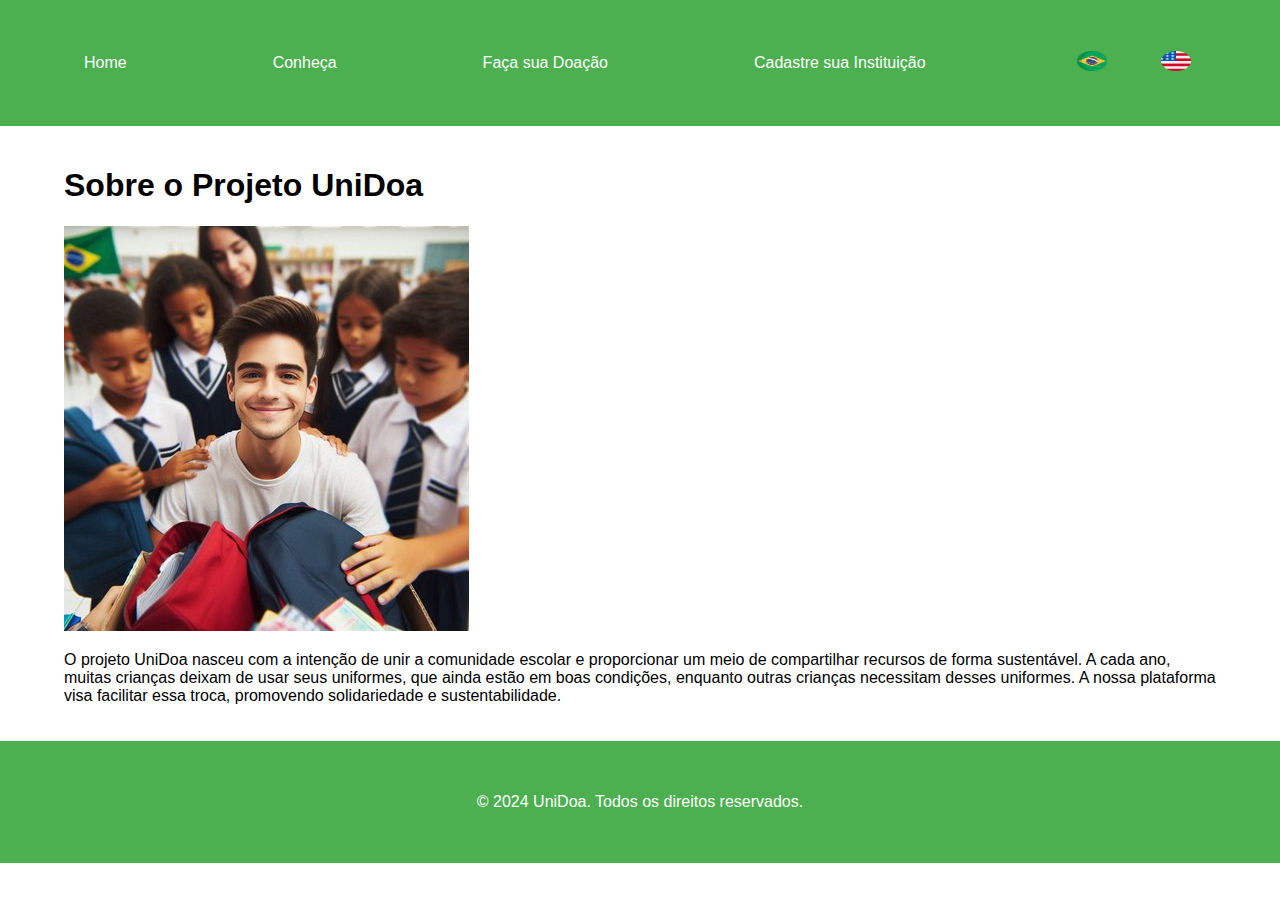
==== conheca.html @ e57bc02f "git" ====
<!DOCTYPE html>
<html lang="pt-br">
<head>
    <meta charset="UTF-8">
    <meta name="viewport" content="width=device-width, initial-scale=1.0">
    <title>UniDoa - Conheça</title>
    <link rel="stylesheet" href="styles.css">
</head>
<body>
    <header>
        <div class="container">
            <nav>
                <ul>
                    <li><a href="index.html">Home</a></li>
                    <li><a href="conheca.html">Conheça</a></li>
                    <li><a href="doacao.html">Faça sua Doação</a></li>
                    <li><a href="instituicao.html">Cadastre sua Instituição</a></li>
                    <li>
                        <a href="#"><img src="images/br.png" alt="Português" class="flag"></a>
                        <a href="#"><img src="images/us.png" alt="English" class="flag"></a>
                    </li>
                </ul>
            </nav>
        </div>
    </header>
    <main>
        <div class="container-conheca">
            <h1>Sobre o Projeto UniDoa</h1>
            <img src="images/slide3.jpeg" alt="Sobre o Projeto">
            <p>O projeto UniDoa nasceu com a intenção de unir a comunidade escolar e proporcionar um meio de compartilhar recursos de forma sustentável. A cada ano, muitas crianças deixam de usar seus uniformes, que ainda estão em boas condições, enquanto outras crianças necessitam desses uniformes. A nossa plataforma visa facilitar essa troca, promovendo solidariedade e sustentabilidade.</p>
        </div>
    </main>
    <footer>
        <div class="container">
            <p>&copy; 2024 UniDoa. Todos os direitos reservados.</p>
        </div>
    </footer>
</body>
</html>
---- styles.css ----
/* Global Styles */
body {
    font-family: Arial, sans-serif;
    margin: 0;
    padding: 0;
    box-sizing: border-box;
}

.container {
    width: 90%;
    max-width: 1200px;
    margin: 0 auto;
    padding: 20px;
}
.container-conheca {
    width: 90%;
    max-width: auto;
    margin: 0 auto;
    padding: 20px;
}

/* Header Styles */
header {
    background-color: #4CAF50;
    padding: 10px 0;
}

header nav ul {
    list-style: none;
    padding: 0;
    display: flex;
    flex-wrap: wrap;
    justify-content: space-between;
    align-items: center;
}

header nav ul li {
    margin: 5px 0;
}

header nav ul li a {
    color: white;
    text-decoration: none;
    padding: 10px 20px;
}

header nav ul li a:hover {
    background-color: #45a049;
    border-radius: 5px;
}

header nav ul li img.flag {
    width: 30px;
    height: 20px;
    margin: 0 5px;
}

/* Hero Section Styles */
.hero {
    position: relative;
    width: 100%;
    height: 60vh;
    background: url('hero.jpg') no-repeat center center/cover;
    display: flex;
    flex-direction: column;
    justify-content: center;
    align-items: center;
    color: white;
    text-align: center;
}

.carousel img {
    display: none;
    width: 90%;
    height: 40vh;
}

.carousel img:first-child {
    display: block;
}

.hero h1 {
    font-size: 3rem;
    margin: 0;
}

.hero p {
    font-size: 1.5rem;
    margin: 10px 0;
}

.hero .buttons {
    margin-top: 20px;
}

.hero .buttons .button {
    background-color: #4CAF50;
    color: white;
    padding: 10px 20px;
    margin: 0 10px;
    border-radius: 5px;
    text-decoration: none;
}

.hero .buttons .button:hover {
    background-color: #45a049;
}

/* Section Styles */
.sections {
    display: flex;
    flex-direction: column;
    gap: 20px;
    margin-top: 20px;
}

.sections section {
    padding: 20px;
    border-radius: 5px;
    box-shadow: 0 0 10px rgba(0, 0, 0, 0.1);
}

.sections section img {
    width: 30%;
    height: 400px;
    padding: 10px;
    border-radius: 5px;
    margin-top: 10px;
    float: center;
}

/* Form Styles */
form {
    width: 100%;
    max-width: 500px;
    margin: 2rem auto;
    padding: 2rem;
    background-color: #f5f5f5;
    border-radius: 10px;
    box-shadow: 0 0 10px rgba(0, 0, 0, 0.1);
}

form label {
    margin-bottom: 0.5rem;
    font-weight: bold;
}

form input, form select, form button {
    margin-bottom: 1rem;
    padding: 0.5rem;
    font-size: 1rem;
    border: 1px solid #ccc;
    border-radius: 5px;
    width: 100%;
}

form button {
    background-color: #4CAF50;
    color: white;
    border: none;
    border-radius: 5px;
    cursor: pointer;
    padding: 0.75rem;
    font-size: 1rem;
}

form button:hover {
    background-color: #45a049;
}

.note, .disclaimer {
    margin-top: 10px;
    font-size: 0.9rem;
    color: #666;
}

/* Footer Styles */
footer {
    background-color: #4CAF50;
    color: white;
    text-align: center;
    padding: 1rem 0;
}

/* Responsive Styles */
@media (max-width: 768px) {
    header nav ul {
        flex-direction: column;
    }

    .hero h1 {
        font-size: 2.5rem;
    }

    .hero p {
        font-size: 1.2rem;
    }

    .sections {
        flex-direction: column;
    }
}
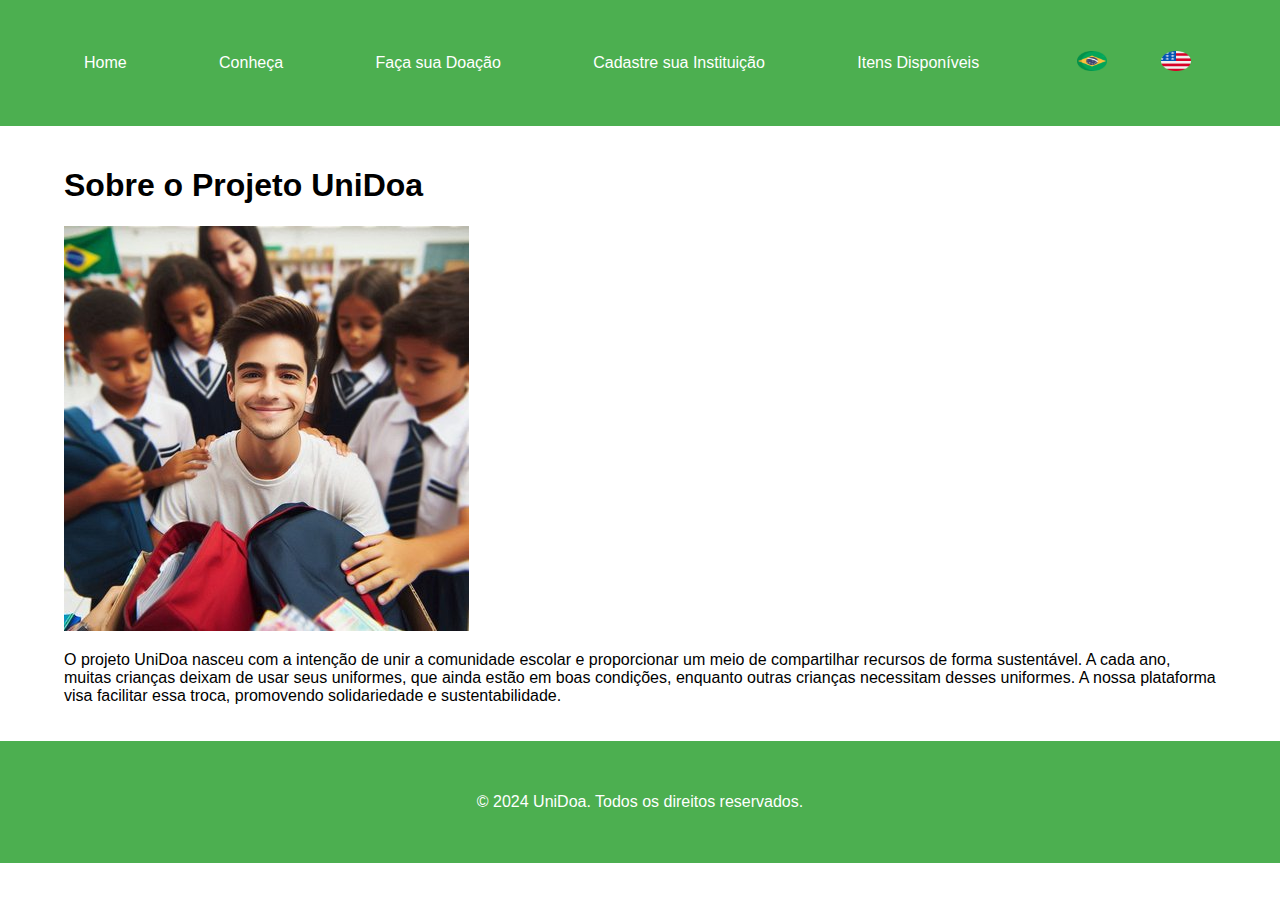
==== commit d5829008: "Inclusão da tabela e pagina de listagem de itens" ====
--- a/conheca.html
+++ b/conheca.html
@@ -15,6 +15,7 @@
                     <li><a href="conheca.html">Conheça</a></li>
                     <li><a href="doacao.html">Faça sua Doação</a></li>
                     <li><a href="instituicao.html">Cadastre sua Instituição</a></li>
+                    <li><a href="listagem.html">Itens Disponíveis</a></li>
                     <li>
                         <a href="#"><img src="images/br.png" alt="Português" class="flag"></a>
                         <a href="#"><img src="images/us.png" alt="English" class="flag"></a>
@@ -24,7 +25,7 @@
         </div>
     </header>
     <main>
-        <div class="container-conheca">
+        <div class="container">
             <h1>Sobre o Projeto UniDoa</h1>
             <img src="images/slide3.jpeg" alt="Sobre o Projeto">
             <p>O projeto UniDoa nasceu com a intenção de unir a comunidade escolar e proporcionar um meio de compartilhar recursos de forma sustentável. A cada ano, muitas crianças deixam de usar seus uniformes, que ainda estão em boas condições, enquanto outras crianças necessitam desses uniformes. A nossa plataforma visa facilitar essa troca, promovendo solidariedade e sustentabilidade.</p>
--- a/styles.css
+++ b/styles.css
@@ -9,12 +9,6 @@
 .container {
     width: 90%;
     max-width: 1200px;
-    margin: 0 auto;
-    padding: 20px;
-}
-.container-conheca {
-    width: 90%;
-    max-width: auto;
     margin: 0 auto;
     padding: 20px;
 }
@@ -69,14 +63,31 @@
     text-align: center;
 }
 
+.carousel {
+    position: relative;
+    width: 100%;
+    height: 40vh; /* Altura ajustada para o carrossel */
+    overflow: hidden;
+}
+
 .carousel img {
-    display: none;
-    width: 90%;
-    height: 40vh;
-}
-
-.carousel img:first-child {
-    display: block;
+    width: 100%; /* A imagem ocupará toda a largura do contêiner do carrossel */
+    height: 100%; /* A imagem ocupará toda a altura do contêiner do carrossel */
+    object-fit: cover; /* Para manter a proporção da imagem */
+    transition: opacity 1s ease-in-out;
+}
+
+.carousel img.active {
+    opacity: 1;
+}
+
+/* Hero Content */
+.hero-content {
+    position: absolute;
+    top: 50%;
+    transform: translateY(-50%);
+    width: 100%;
+    text-align: center;
 }
 
 .hero h1 {
@@ -118,15 +129,15 @@
     padding: 20px;
     border-radius: 5px;
     box-shadow: 0 0 10px rgba(0, 0, 0, 0.1);
+    text-align: center; /* Centraliza o conteúdo */
 }
 
 .sections section img {
-    width: 30%;
-    height: 400px;
-    padding: 10px;
+    width: 30%; /* Ajusta a largura da imagem para ocupar 100% do seu contêiner */
+    height: auto; /* A altura será ajustada automaticamente conforme a largura */
+    max-width: 50%; /* Garante que a imagem não ultrapasse o contêiner pai */
     border-radius: 5px;
     margin-top: 10px;
-    float: center;
 }
 
 /* Form Styles */
@@ -200,3 +211,24 @@
         flex-direction: column;
     }
 }
+
+/*Listagem*/
+table {
+    width: 100%;
+    border-collapse: collapse;
+    margin-top: 20px;
+}
+
+table th, table td {
+    border: 1px solid #ddd;
+    padding: 8px;
+    text-align: center;
+}
+
+table th {
+    background-color: #f2f2f2;
+}
+
+table tr:nth-child(even) {
+    background-color: #f9f9f9;
+}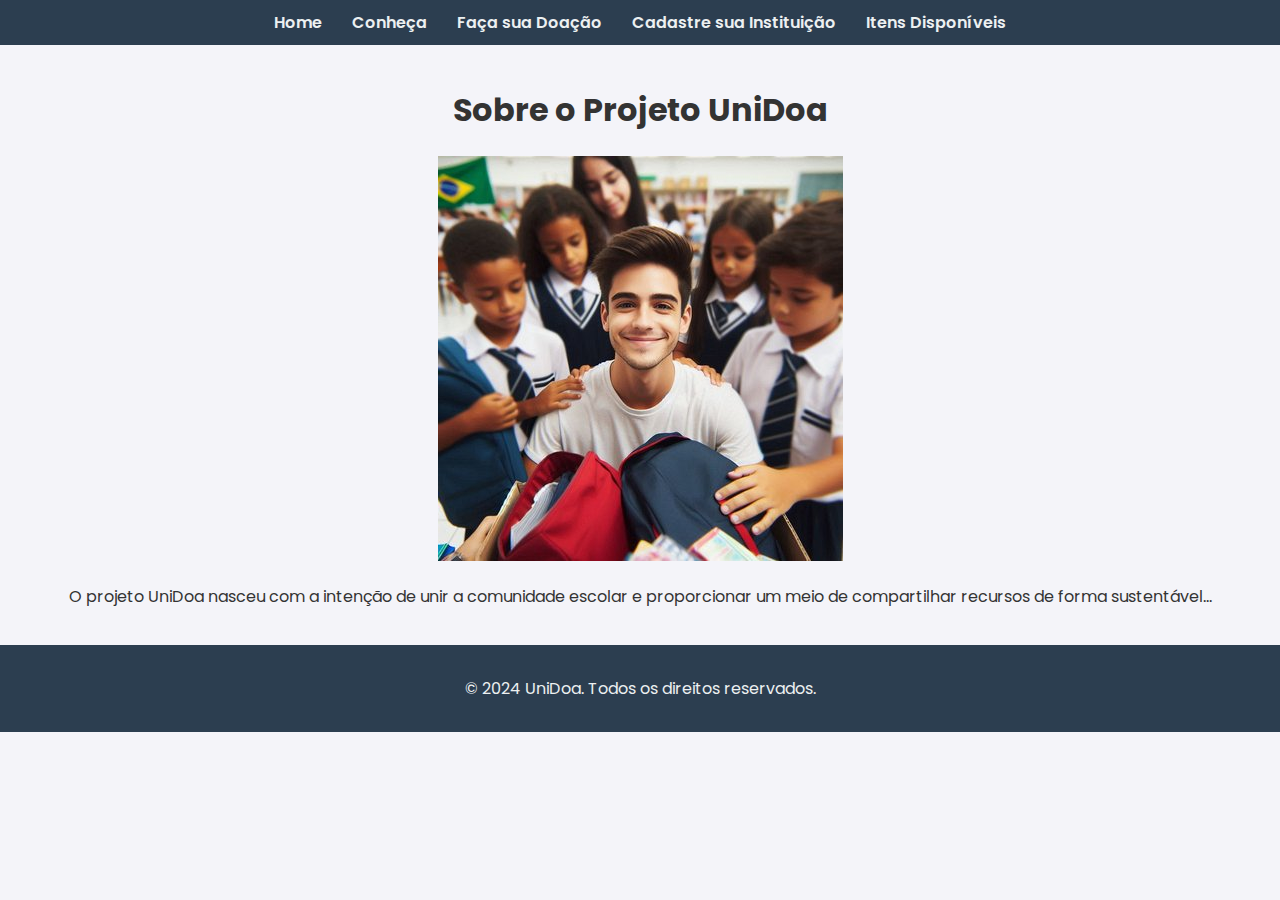
==== commit 0f7528e8: "ajuste no design, adição de templete, código python para gravar, buscar dados e gerar um novo html" ====
--- a/conheca.html
+++ b/conheca.html
@@ -5,36 +5,33 @@
     <meta name="viewport" content="width=device-width, initial-scale=1.0">
     <title>UniDoa - Conheça</title>
     <link rel="stylesheet" href="styles.css">
+    <link href="https://fonts.googleapis.com/css2?family=Poppins:wght@300;400;600&display=swap" rel="stylesheet">
+    <link rel="stylesheet" href="styles.css">
+
 </head>
 <body>
     <header>
-        <div class="container">
-            <nav>
-                <ul>
-                    <li><a href="index.html">Home</a></li>
-                    <li><a href="conheca.html">Conheça</a></li>
-                    <li><a href="doacao.html">Faça sua Doação</a></li>
-                    <li><a href="instituicao.html">Cadastre sua Instituição</a></li>
-                    <li><a href="listagem.html">Itens Disponíveis</a></li>
-                    <li>
-                        <a href="#"><img src="images/br.png" alt="Português" class="flag"></a>
-                        <a href="#"><img src="images/us.png" alt="English" class="flag"></a>
-                    </li>
-                </ul>
-            </nav>
-        </div>
+        <nav>
+            <ul>
+                <li><a href="index.html">Home</a></li>
+                <li><a href="conheca.html">Conheça</a></li>
+                <li><a href="doacao.html">Faça sua Doação</a></li>
+                <li><a href="instituicao.html">Cadastre sua Instituição</a></li>
+                <li><a href="listagem.html">Itens Disponíveis</a></li>
+            </ul>
+        </nav>
     </header>
+
     <main>
         <div class="container">
             <h1>Sobre o Projeto UniDoa</h1>
             <img src="images/slide3.jpeg" alt="Sobre o Projeto">
-            <p>O projeto UniDoa nasceu com a intenção de unir a comunidade escolar e proporcionar um meio de compartilhar recursos de forma sustentável. A cada ano, muitas crianças deixam de usar seus uniformes, que ainda estão em boas condições, enquanto outras crianças necessitam desses uniformes. A nossa plataforma visa facilitar essa troca, promovendo solidariedade e sustentabilidade.</p>
+            <p>O projeto UniDoa nasceu com a intenção de unir a comunidade escolar e proporcionar um meio de compartilhar recursos de forma sustentável...</p>
         </div>
     </main>
+
     <footer>
-        <div class="container">
-            <p>&copy; 2024 UniDoa. Todos os direitos reservados.</p>
-        </div>
+        <p>&copy; 2024 UniDoa. Todos os direitos reservados.</p>
     </footer>
 </body>
 </html>
--- a/styles.css
+++ b/styles.css
@@ -1,234 +1,194 @@
-/* Global Styles */
-body {
-    font-family: Arial, sans-serif;
+/* Resetting Default Styles */
+body, html {
     margin: 0;
     padding: 0;
-    box-sizing: border-box;
+    font-family: 'Poppins', sans-serif;
+    background-color: #f4f4f9;
+    color: #333;
 }
 
-.container {
-    width: 90%;
-    max-width: 1200px;
-    margin: 0 auto;
-    padding: 20px;
-}
-
-/* Header Styles */
+/* Header Styling */
 header {
-    background-color: #4CAF50;
+    background: #2c3e50;
+    color: #ecf0f1;
     padding: 10px 0;
 }
 
 header nav ul {
     list-style: none;
+    display: flex;
+    justify-content: center;
+    margin: 0;
     padding: 0;
-    display: flex;
-    flex-wrap: wrap;
-    justify-content: space-between;
-    align-items: center;
 }
 
 header nav ul li {
-    margin: 5px 0;
+    margin: 0 15px;
 }
 
 header nav ul li a {
-    color: white;
+    color: #ecf0f1;
     text-decoration: none;
-    padding: 10px 20px;
+    font-weight: 600;
+    transition: color 0.3s ease;
 }
 
 header nav ul li a:hover {
-    background-color: #45a049;
-    border-radius: 5px;
+    color: #e74c3c;
 }
 
-header nav ul li img.flag {
-    width: 30px;
-    height: 20px;
-    margin: 0 5px;
+/* Hero Section Styling */
+.hero {
+    background: url('images/slide1.jpeg') no-repeat center center/cover;
+    height: 80vh;
+    display: flex;
+    justify-content: center;
+    align-items: center;
+    color: #fff;
+    text-align: center;
+    position: relative;
 }
 
-/* Hero Section Styles */
-.hero {
-    position: relative;
+.hero::before {
+    content: '';
+    position: absolute;
+    top: 0;
+    left: 0;
     width: 100%;
-    height: 60vh;
-    background: url('hero.jpg') no-repeat center center/cover;
-    display: flex;
-    flex-direction: column;
-    justify-content: center;
-    align-items: center;
-    color: white;
-    text-align: center;
+    height: 100%;
+    background: rgba(0, 0, 0, 0.6);
+    z-index: 1;
 }
 
-.carousel {
+.hero-content {
+    z-index: 2;
     position: relative;
-    width: 100%;
-    height: 40vh; /* Altura ajustada para o carrossel */
-    overflow: hidden;
-}
-
-.carousel img {
-    width: 100%; /* A imagem ocupará toda a largura do contêiner do carrossel */
-    height: 100%; /* A imagem ocupará toda a altura do contêiner do carrossel */
-    object-fit: cover; /* Para manter a proporção da imagem */
-    transition: opacity 1s ease-in-out;
-}
-
-.carousel img.active {
-    opacity: 1;
-}
-
-/* Hero Content */
-.hero-content {
-    position: absolute;
-    top: 50%;
-    transform: translateY(-50%);
-    width: 100%;
-    text-align: center;
 }
 
 .hero h1 {
     font-size: 3rem;
-    margin: 0;
+    margin-bottom: 10px;
 }
 
 .hero p {
-    font-size: 1.5rem;
-    margin: 10px 0;
+    font-size: 1.2rem;
+    margin-bottom: 20px;
 }
 
-.hero .buttons {
-    margin-top: 20px;
+.hero .button {
+    background-color: #e74c3c;
+    color: #fff;
+    padding: 15px 30px;
+    text-decoration: none;
+    border-radius: 25px;
+    font-weight: bold;
+    transition: background-color 0.3s ease;
 }
 
-.hero .buttons .button {
-    background-color: #4CAF50;
-    color: white;
-    padding: 10px 20px;
-    margin: 0 10px;
-    border-radius: 5px;
-    text-decoration: none;
+.hero .button:hover {
+    background-color: #c0392b;
 }
-
-.hero .buttons .button:hover {
-    background-color: #45a049;
-}
-
-/* Section Styles */
+/*Formatando as Sections */
 .sections {
     display: flex;
     flex-direction: column;
-    gap: 20px;
-    margin-top: 20px;
+    align-items: center;
+    padding: 50px 20px;
+    background-color: #ecf0f1;
 }
 
-.sections section {
-    padding: 20px;
-    border-radius: 5px;
-    box-shadow: 0 0 10px rgba(0, 0, 0, 0.1);
-    text-align: center; /* Centraliza o conteúdo */
+.sections h2 {
+    font-size: 2rem;
+    margin-bottom: 20px;
+    color: #2c3e50;
 }
 
-.sections section img {
-    width: 30%; /* Ajusta a largura da imagem para ocupar 100% do seu contêiner */
-    height: auto; /* A altura será ajustada automaticamente conforme a largura */
-    max-width: 50%; /* Garante que a imagem não ultrapasse o contêiner pai */
-    border-radius: 5px;
-    margin-top: 10px;
+.section {
+    max-width: 800px;
+    text-align: center;
+    margin-bottom: 50px;
 }
 
-/* Form Styles */
+.section img {
+    width: 100%;
+    border-radius: 10px;
+    margin-bottom: 15px;
+}
+
+/* Form Styling */
 form {
-    width: 100%;
+    background: #ffffff;
+    border: 1px solid #ddd;
+    padding: 2rem;
+    border-radius: 10px;
+    box-shadow: 0 0 10px rgba(0, 0, 0, 0.1);
+    margin-top: 20px;
     max-width: 500px;
     margin: 2rem auto;
-    padding: 2rem;
-    background-color: #f5f5f5;
-    border-radius: 10px;
-    box-shadow: 0 0 10px rgba(0, 0, 0, 0.1);
+    width: 100%;
 }
 
 form label {
-    margin-bottom: 0.5rem;
+    display: block;
+    margin: 10px 0 5px;
     font-weight: bold;
 }
 
 form input, form select, form button {
-    margin-bottom: 1rem;
-    padding: 0.5rem;
-    font-size: 1rem;
-    border: 1px solid #ccc;
+    width: 100%;
+    padding: 10px;
+    margin-bottom: 15px;
+    border: 1px solid #ddd;
     border-radius: 5px;
-    width: 100%;
-}
-
-form button {
-    background-color: #4CAF50;
-    color: white;
-    border: none;
-    border-radius: 5px;
-    cursor: pointer;
-    padding: 0.75rem;
     font-size: 1rem;
 }
 
-form button:hover {
-    background-color: #45a049;
+
+
+form button {
+    background-color: #e74c3c;
+    color: #fff;
+    border: none;
+    cursor: pointer;
+    transition: background-color 0.3s ease;
 }
 
-.note, .disclaimer {
-    margin-top: 10px;
-    font-size: 0.9rem;
-    color: #666;
+form button:hover {
+    background-color: #c0392b;
 }
 
-/* Footer Styles */
-footer {
-    background-color: #4CAF50;
-    color: white;
-    text-align: center;
-    padding: 1rem 0;
-}
-
-/* Responsive Styles */
-@media (max-width: 768px) {
-    header nav ul {
-        flex-direction: column;
-    }
-
-    .hero h1 {
-        font-size: 2.5rem;
-    }
-
-    .hero p {
-        font-size: 1.2rem;
-    }
-
-    .sections {
-        flex-direction: column;
-    }
-}
-
-/*Listagem*/
+/* Table Styling */
 table {
     width: 100%;
     border-collapse: collapse;
     margin-top: 20px;
+    background: #ffffff;
+    border: 1px solid #ddd;
 }
 
 table th, table td {
+    padding: 10px;
     border: 1px solid #ddd;
-    padding: 8px;
     text-align: center;
 }
 
 table th {
-    background-color: #f2f2f2;
+    background: #2c3e50;
+    color: #ecf0f1;
 }
 
-table tr:nth-child(even) {
-    background-color: #f9f9f9;
-}+/* Footer Styling */
+footer {
+    background: #2c3e50;
+    color: #ecf0f1;
+    text-align: center;
+    padding: 15px 0;
+}
+
+/* General Container Styling */
+.container {
+    max-width: 1200px;
+    margin: 0 auto;
+    padding: 20px;
+    text-align: center;
+}
--- a/styles.css
+++ b/styles.css
@@ -1,234 +1,194 @@
-/* Global Styles */
-body {
-    font-family: Arial, sans-serif;
+/* Resetting Default Styles */
+body, html {
     margin: 0;
     padding: 0;
-    box-sizing: border-box;
+    font-family: 'Poppins', sans-serif;
+    background-color: #f4f4f9;
+    color: #333;
 }
 
-.container {
-    width: 90%;
-    max-width: 1200px;
-    margin: 0 auto;
-    padding: 20px;
-}
-
-/* Header Styles */
+/* Header Styling */
 header {
-    background-color: #4CAF50;
+    background: #2c3e50;
+    color: #ecf0f1;
     padding: 10px 0;
 }
 
 header nav ul {
     list-style: none;
+    display: flex;
+    justify-content: center;
+    margin: 0;
     padding: 0;
-    display: flex;
-    flex-wrap: wrap;
-    justify-content: space-between;
-    align-items: center;
 }
 
 header nav ul li {
-    margin: 5px 0;
+    margin: 0 15px;
 }
 
 header nav ul li a {
-    color: white;
+    color: #ecf0f1;
     text-decoration: none;
-    padding: 10px 20px;
+    font-weight: 600;
+    transition: color 0.3s ease;
 }
 
 header nav ul li a:hover {
-    background-color: #45a049;
-    border-radius: 5px;
+    color: #e74c3c;
 }
 
-header nav ul li img.flag {
-    width: 30px;
-    height: 20px;
-    margin: 0 5px;
+/* Hero Section Styling */
+.hero {
+    background: url('images/slide1.jpeg') no-repeat center center/cover;
+    height: 80vh;
+    display: flex;
+    justify-content: center;
+    align-items: center;
+    color: #fff;
+    text-align: center;
+    position: relative;
 }
 
-/* Hero Section Styles */
-.hero {
-    position: relative;
+.hero::before {
+    content: '';
+    position: absolute;
+    top: 0;
+    left: 0;
     width: 100%;
-    height: 60vh;
-    background: url('hero.jpg') no-repeat center center/cover;
-    display: flex;
-    flex-direction: column;
-    justify-content: center;
-    align-items: center;
-    color: white;
-    text-align: center;
+    height: 100%;
+    background: rgba(0, 0, 0, 0.6);
+    z-index: 1;
 }
 
-.carousel {
+.hero-content {
+    z-index: 2;
     position: relative;
-    width: 100%;
-    height: 40vh; /* Altura ajustada para o carrossel */
-    overflow: hidden;
-}
-
-.carousel img {
-    width: 100%; /* A imagem ocupará toda a largura do contêiner do carrossel */
-    height: 100%; /* A imagem ocupará toda a altura do contêiner do carrossel */
-    object-fit: cover; /* Para manter a proporção da imagem */
-    transition: opacity 1s ease-in-out;
-}
-
-.carousel img.active {
-    opacity: 1;
-}
-
-/* Hero Content */
-.hero-content {
-    position: absolute;
-    top: 50%;
-    transform: translateY(-50%);
-    width: 100%;
-    text-align: center;
 }
 
 .hero h1 {
     font-size: 3rem;
-    margin: 0;
+    margin-bottom: 10px;
 }
 
 .hero p {
-    font-size: 1.5rem;
-    margin: 10px 0;
+    font-size: 1.2rem;
+    margin-bottom: 20px;
 }
 
-.hero .buttons {
-    margin-top: 20px;
+.hero .button {
+    background-color: #e74c3c;
+    color: #fff;
+    padding: 15px 30px;
+    text-decoration: none;
+    border-radius: 25px;
+    font-weight: bold;
+    transition: background-color 0.3s ease;
 }
 
-.hero .buttons .button {
-    background-color: #4CAF50;
-    color: white;
-    padding: 10px 20px;
-    margin: 0 10px;
-    border-radius: 5px;
-    text-decoration: none;
+.hero .button:hover {
+    background-color: #c0392b;
 }
-
-.hero .buttons .button:hover {
-    background-color: #45a049;
-}
-
-/* Section Styles */
+/*Formatando as Sections */
 .sections {
     display: flex;
     flex-direction: column;
-    gap: 20px;
-    margin-top: 20px;
+    align-items: center;
+    padding: 50px 20px;
+    background-color: #ecf0f1;
 }
 
-.sections section {
-    padding: 20px;
-    border-radius: 5px;
-    box-shadow: 0 0 10px rgba(0, 0, 0, 0.1);
-    text-align: center; /* Centraliza o conteúdo */
+.sections h2 {
+    font-size: 2rem;
+    margin-bottom: 20px;
+    color: #2c3e50;
 }
 
-.sections section img {
-    width: 30%; /* Ajusta a largura da imagem para ocupar 100% do seu contêiner */
-    height: auto; /* A altura será ajustada automaticamente conforme a largura */
-    max-width: 50%; /* Garante que a imagem não ultrapasse o contêiner pai */
-    border-radius: 5px;
-    margin-top: 10px;
+.section {
+    max-width: 800px;
+    text-align: center;
+    margin-bottom: 50px;
 }
 
-/* Form Styles */
+.section img {
+    width: 100%;
+    border-radius: 10px;
+    margin-bottom: 15px;
+}
+
+/* Form Styling */
 form {
-    width: 100%;
+    background: #ffffff;
+    border: 1px solid #ddd;
+    padding: 2rem;
+    border-radius: 10px;
+    box-shadow: 0 0 10px rgba(0, 0, 0, 0.1);
+    margin-top: 20px;
     max-width: 500px;
     margin: 2rem auto;
-    padding: 2rem;
-    background-color: #f5f5f5;
-    border-radius: 10px;
-    box-shadow: 0 0 10px rgba(0, 0, 0, 0.1);
+    width: 100%;
 }
 
 form label {
-    margin-bottom: 0.5rem;
+    display: block;
+    margin: 10px 0 5px;
     font-weight: bold;
 }
 
 form input, form select, form button {
-    margin-bottom: 1rem;
-    padding: 0.5rem;
-    font-size: 1rem;
-    border: 1px solid #ccc;
+    width: 100%;
+    padding: 10px;
+    margin-bottom: 15px;
+    border: 1px solid #ddd;
     border-radius: 5px;
-    width: 100%;
-}
-
-form button {
-    background-color: #4CAF50;
-    color: white;
-    border: none;
-    border-radius: 5px;
-    cursor: pointer;
-    padding: 0.75rem;
     font-size: 1rem;
 }
 
-form button:hover {
-    background-color: #45a049;
+
+
+form button {
+    background-color: #e74c3c;
+    color: #fff;
+    border: none;
+    cursor: pointer;
+    transition: background-color 0.3s ease;
 }
 
-.note, .disclaimer {
-    margin-top: 10px;
-    font-size: 0.9rem;
-    color: #666;
+form button:hover {
+    background-color: #c0392b;
 }
 
-/* Footer Styles */
-footer {
-    background-color: #4CAF50;
-    color: white;
-    text-align: center;
-    padding: 1rem 0;
-}
-
-/* Responsive Styles */
-@media (max-width: 768px) {
-    header nav ul {
-        flex-direction: column;
-    }
-
-    .hero h1 {
-        font-size: 2.5rem;
-    }
-
-    .hero p {
-        font-size: 1.2rem;
-    }
-
-    .sections {
-        flex-direction: column;
-    }
-}
-
-/*Listagem*/
+/* Table Styling */
 table {
     width: 100%;
     border-collapse: collapse;
     margin-top: 20px;
+    background: #ffffff;
+    border: 1px solid #ddd;
 }
 
 table th, table td {
+    padding: 10px;
     border: 1px solid #ddd;
-    padding: 8px;
     text-align: center;
 }
 
 table th {
-    background-color: #f2f2f2;
+    background: #2c3e50;
+    color: #ecf0f1;
 }
 
-table tr:nth-child(even) {
-    background-color: #f9f9f9;
-}+/* Footer Styling */
+footer {
+    background: #2c3e50;
+    color: #ecf0f1;
+    text-align: center;
+    padding: 15px 0;
+}
+
+/* General Container Styling */
+.container {
+    max-width: 1200px;
+    margin: 0 auto;
+    padding: 20px;
+    text-align: center;
+}
